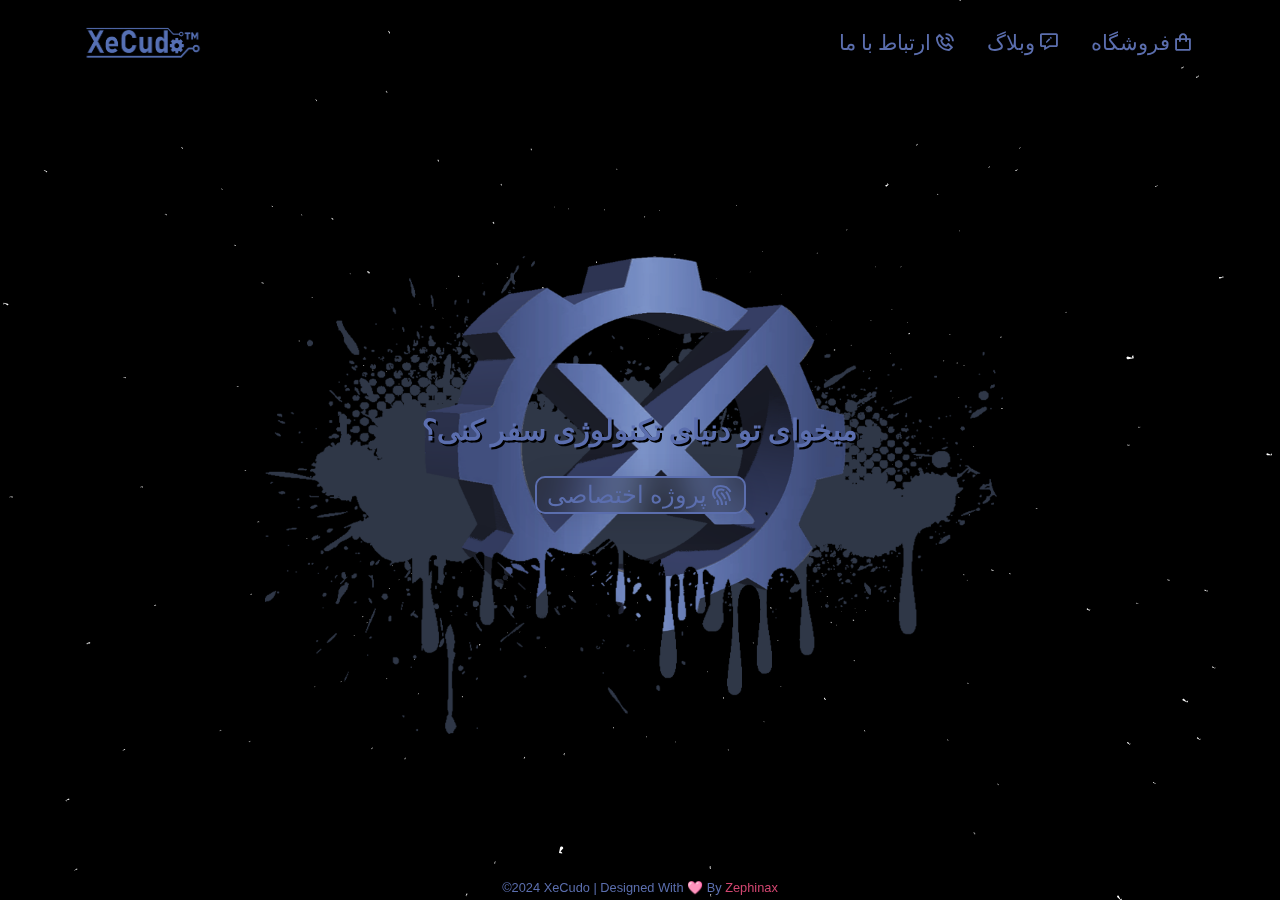
==== index.html @ c7fdaa8e "add try & soon" ====
<!DOCTYPE html>
<html lang="en">
  <head>
    <meta charset="UTF-8" />
    <link rel="stylesheet" href="./assets/css/style.css" />
    <link href="https://v1.fontapi.ir/css/Vazir" rel="stylesheet" />
    <link
      href="https://unpkg.com/boxicons@2.1.4/css/boxicons.min.css"
      rel="stylesheet"
    />
    <meta name="viewport" content="width=device-width, initial-scale=1.0" />
    <title>XeCudo | زیکادو</title>
  </head>
  <body>
    <div class="container">
      <nav class="navContainer">
        <div class="navlogo">
          <img src="./assets/images/logo.png" alt="logo" />
        </div>
        <ul class="navLinks">
          <li>
            <a href=""><i class="bx bx-shopping-bag"></i>فروشگاه</a>
          </li>
          <li>
            <a href=""><i class="bx bx-message-edit"></i>وبلاگ</a>
          </li>
          <li>
            <a href=""><i class="bx bx-phone-call"></i>ارتباط با ما</a>
          </li>
        </ul>
      </nav>
      <div class="home">
        <div class="homeImg">
          <img src="./assets/images/home-img.png" alt="xecudo" />
        </div>
        <h1 class="homeContent">میخوای تو دنیای تکنولوژی سفر کنی؟</h1>
        <button class="btn" id="btn" onclick="handler()">
          <i class="bx bx-fingerprint"></i>پروژه اختصاصی
        </button>
      </div>
    </div>
    <p class="cp">
      ©2024 XeCudo | Designed With 🩷 By
      <a href="https://zephinax.ir">Zephinax</a>
    </p>
    <canvas id="c"></canvas>
    <!-- Scripts -->
    <script src="./assets/js/btnHandler.js"></script>
    <script src="./assets/js/script.js"></script>
  </body>
</html>
---- assets/css/style.css ----
*,
*::after,
*::before {
  margin: 0;
  padding: 0;
  box-sizing: border-box;
  list-style: none;
  text-decoration: none;
}

:root {
  --main-color: hsl(226, 34%, 52%);
  --second-color: hsl(226, 40%, 60%);
}

body {
  font-family: Vazir;
  padding: 0;
  margin: 0;
  background: hsl(256, 100%, 5%);
  font: 30px sans-serif;
  overflow: hidden;
  -webkit-user-select: none; /* Safari */
  -ms-user-select: none; /* IE 10 and IE 11 */
  user-select: none; /* Standard syntax */
}
canvas {
  position: absolute;
}

.container {
  position: absolute;
  width: 100vw;
  height: 100vh;
  z-index: 1;
}

.navContainer {
  width: 100%;
  z-index: 1;
  padding: 20px 80px;
  display: flex;
  align-items: center;
  justify-content: space-between;
}

.navlogo {
  height: 45px;
  width: 125px;
}

.navlogo img {
  height: 100%;
  width: 100%;
}

.navLinks {
  direction: rtl;
  display: flex;
  justify-content: space-between;
  align-items: center;
  gap: 20px;
}

.navLinks li a {
  font-size: 1.3rem;
  color: var(--main-color);
  font-family: Vazir;
  display: flex;
  align-items: center;
  gap: 3px;
  padding: 6px;
  transition: all 0.15s ease;
}

.navLinks li a:hover {
  transform: scale(1.1);
  color: var(--second-color);
}

.home {
  display: flex;
  flex-direction: column;
  justify-content: center;
  align-items: center;
  position: absolute;
  top: 55%;
  left: 50%;
  transform: translate(-50%, -50%);
}

.homeImg {
  height: 700px;
  width: 750px;
}

.homeImg img {
  height: 100%;
  width: 100%;
}

.homeContent {
  position: absolute;
  font-size: 1.8rem;
  text-shadow: 2px 2px #000000;
  color: var(--main-color);
  font-family: Vazir;
  margin-bottom: 130px;
}

.btn {
  cursor: pointer;
  position: absolute;
  font-family: Vazir;
  display: flex;
  gap: 3px;
  font-size: 1.5rem;
  align-items: center;
  direction: rtl;
  color: var(--main-color);
  background: rgba(40, 40, 40, 0.17);
  border-radius: 10px;
  box-shadow: 0 4px 30px rgba(0, 0, 0, 0.1);
  backdrop-filter: blur(20px);
  -webkit-backdrop-filter: blur(20px);
  border: 2px solid var(--main-color);
  padding: 3px 10px;
  transition: all 0.15s ease;
}

.btn:hover {
  color: var(--second-color);
  border-color: var(--second-color);
}

.cp {
  z-index: 1;
  position: absolute;
  bottom: 5px;
  left: 50%;
  transform: translateX(-50%);
  font-size: 0.8rem;
  color: var(--main-color);
}

.cp a {
  color: hsl(342, 61%, 55%);
}
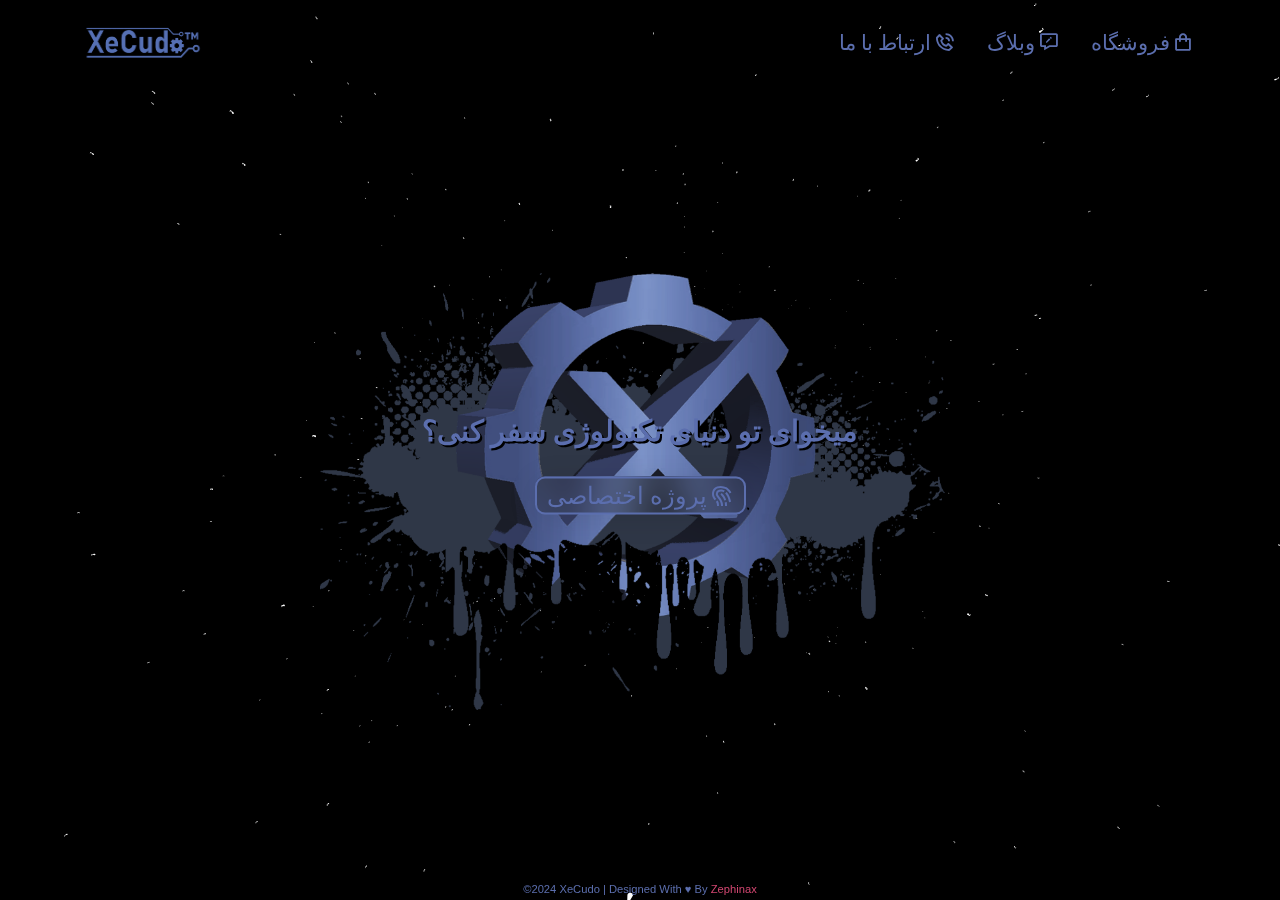
==== commit 04ac8820: "make responseve" ====
--- a/index.html
+++ b/index.html
@@ -14,18 +14,27 @@
   <body>
     <div class="container">
       <nav class="navContainer">
-        <div class="navlogo">
-          <img src="./assets/images/logo.png" alt="logo" />
+        <div class="flex">
+          <div class="navlogo">
+            <img src="./assets/images/logo.png" alt="logo" />
+          </div>
+          <div class="menu" onclick="menu(this)">
+            <div class="bar1"></div>
+            <div class="bar2"></div>
+            <div class="bar3"></div>
+          </div>
         </div>
-        <ul class="navLinks">
+        <ul class="navLinks" id="navbar">
           <li>
-            <a href=""><i class="bx bx-shopping-bag"></i>فروشگاه</a>
+            <a href="./soon.html"><i class="bx bx-shopping-bag"></i>فروشگاه</a>
           </li>
           <li>
-            <a href=""><i class="bx bx-message-edit"></i>وبلاگ</a>
+            <a href="./soon.html"><i class="bx bx-message-edit"></i>وبلاگ</a>
           </li>
           <li>
-            <a href=""><i class="bx bx-phone-call"></i>ارتباط با ما</a>
+            <a href="./soon.html"
+              ><i class="bx bx-phone-call"></i>ارتباط با ما</a
+            >
           </li>
         </ul>
       </nav>
@@ -40,7 +49,7 @@
       </div>
     </div>
     <p class="cp">
-      ©2024 XeCudo | Designed With 🩷 By
+      ©2024 XeCudo | Designed With ♥︎ By
       <a href="https://zephinax.ir">Zephinax</a>
     </p>
     <canvas id="c"></canvas>
--- a/assets/css/style.css
+++ b/assets/css/style.css
@@ -44,6 +44,12 @@
   justify-content: space-between;
 }
 
+.flex {
+  display: flex;
+  align-items: center;
+  justify-content: space-between;
+}
+
 .navlogo {
   height: 45px;
   width: 125px;
@@ -52,6 +58,11 @@
 .navlogo img {
   height: 100%;
   width: 100%;
+}
+
+.navAnimation {
+  -webkit-animation: bounce-in-top 1.1s both;
+  animation: bounce-in-top 1.1s both;
 }
 
 .navLinks {
@@ -78,6 +89,34 @@
   color: var(--second-color);
 }
 
+.menu {
+  display: none;
+  cursor: pointer;
+}
+
+.bar1,
+.bar2,
+.bar3 {
+  width: 30px;
+  height: 3px;
+  background-color: var(--main-color);
+  margin: 6px 0;
+  border-radius: 5px;
+  transition: 0.4s;
+}
+
+.change .bar1 {
+  transform: translate(0, 9px) rotate(-45deg);
+}
+
+.change .bar2 {
+  opacity: 0;
+}
+
+.change .bar3 {
+  transform: translate(0, -9px) rotate(45deg);
+}
+
 .home {
   display: flex;
   flex-direction: column;
@@ -90,8 +129,10 @@
 }
 
 .homeImg {
-  height: 700px;
-  width: 750px;
+  max-height: 700px;
+  max-width: 85vw;
+  -webkit-animation: vibrate-1 0.3s linear infinite both;
+  animation: vibrate-1 0.3s linear infinite both;
 }
 
 .homeImg img {
@@ -100,12 +141,17 @@
 }
 
 .homeContent {
+  width: 100%;
+  text-align: center;
   position: absolute;
   font-size: 1.8rem;
   text-shadow: 2px 2px #000000;
   color: var(--main-color);
   font-family: Vazir;
   margin-bottom: 130px;
+  -webkit-animation: slide-in-bck-center 0.7s
+    cubic-bezier(0.25, 0.46, 0.45, 0.94) both;
+  animation: slide-in-bck-center 0.7s cubic-bezier(0.25, 0.46, 0.45, 0.94) both;
 }
 
 .btn {
@@ -126,6 +172,9 @@
   border: 2px solid var(--main-color);
   padding: 3px 10px;
   transition: all 0.15s ease;
+  -webkit-animation: slide-in-bck-center 0.7s
+    cubic-bezier(0.25, 0.46, 0.45, 0.94) both;
+  animation: slide-in-bck-center 0.7s cubic-bezier(0.25, 0.46, 0.45, 0.94) both;
 }
 
 .btn:hover {
@@ -137,12 +186,258 @@
   z-index: 1;
   position: absolute;
   bottom: 5px;
-  left: 50%;
-  transform: translateX(-50%);
-  font-size: 0.8rem;
+  width: 100%;
+  text-align: center;
+  font-size: 0.7rem;
   color: var(--main-color);
 }
 
 .cp a {
   color: hsl(342, 61%, 55%);
 }
+
+/* Key frames */
+
+@-webkit-keyframes slide-in-bck-center {
+  0% {
+    -webkit-transform: translateZ(600px);
+    transform: translateZ(600px);
+    opacity: 0;
+  }
+  100% {
+    -webkit-transform: translateZ(0);
+    transform: translateZ(0);
+    opacity: 1;
+  }
+}
+@keyframes slide-in-bck-center {
+  0% {
+    -webkit-transform: translateZ(600px);
+    transform: translateZ(600px);
+    opacity: 0;
+  }
+  100% {
+    -webkit-transform: translateZ(0);
+    transform: translateZ(0);
+    opacity: 1;
+  }
+}
+@-webkit-keyframes vibrate-1 {
+  0% {
+    -webkit-transform: translate(0);
+    transform: translate(0);
+  }
+  20% {
+    -webkit-transform: translate(-2px, 2px);
+    transform: translate(-2px, 2px);
+  }
+  40% {
+    -webkit-transform: translate(-2px, -2px);
+    transform: translate(-2px, -2px);
+  }
+  60% {
+    -webkit-transform: translate(2px, 2px);
+    transform: translate(2px, 2px);
+  }
+  80% {
+    -webkit-transform: translate(2px, -2px);
+    transform: translate(2px, -2px);
+  }
+  100% {
+    -webkit-transform: translate(0);
+    transform: translate(0);
+  }
+}
+@keyframes vibrate-1 {
+  0% {
+    -webkit-transform: translate(0);
+    transform: translate(0);
+  }
+  20% {
+    -webkit-transform: translate(-2px, 2px);
+    transform: translate(-2px, 2px);
+  }
+  40% {
+    -webkit-transform: translate(-2px, -2px);
+    transform: translate(-2px, -2px);
+  }
+  60% {
+    -webkit-transform: translate(2px, 2px);
+    transform: translate(2px, 2px);
+  }
+  80% {
+    -webkit-transform: translate(2px, -2px);
+    transform: translate(2px, -2px);
+  }
+  100% {
+    -webkit-transform: translate(0);
+    transform: translate(0);
+  }
+}
+
+@-webkit-keyframes bounce-in-top {
+  0% {
+    -webkit-transform: translateY(-500px);
+    transform: translateY(-500px);
+    -webkit-animation-timing-function: ease-in;
+    animation-timing-function: ease-in;
+    opacity: 0;
+  }
+  38% {
+    -webkit-transform: translateY(0);
+    transform: translateY(0);
+    -webkit-animation-timing-function: ease-out;
+    animation-timing-function: ease-out;
+    opacity: 1;
+  }
+  55% {
+    -webkit-transform: translateY(-30px);
+    transform: translateY(-30px);
+    -webkit-animation-timing-function: ease-in;
+    animation-timing-function: ease-in;
+  }
+  72% {
+    -webkit-transform: translateY(0);
+    transform: translateY(0);
+    -webkit-animation-timing-function: ease-out;
+    animation-timing-function: ease-out;
+  }
+  81% {
+    -webkit-transform: translateY(-15px);
+    transform: translateY(-15px);
+    -webkit-animation-timing-function: ease-in;
+    animation-timing-function: ease-in;
+  }
+  90% {
+    -webkit-transform: translateY(0);
+    transform: translateY(0);
+    -webkit-animation-timing-function: ease-out;
+    animation-timing-function: ease-out;
+  }
+  95% {
+    -webkit-transform: translateY(-8px);
+    transform: translateY(-8px);
+    -webkit-animation-timing-function: ease-in;
+    animation-timing-function: ease-in;
+  }
+  100% {
+    -webkit-transform: translateY(0);
+    transform: translateY(0);
+    -webkit-animation-timing-function: ease-out;
+    animation-timing-function: ease-out;
+  }
+}
+@keyframes bounce-in-top {
+  0% {
+    -webkit-transform: translateY(-500px);
+    transform: translateY(-500px);
+    -webkit-animation-timing-function: ease-in;
+    animation-timing-function: ease-in;
+    opacity: 0;
+  }
+  38% {
+    -webkit-transform: translateY(0);
+    transform: translateY(0);
+    -webkit-animation-timing-function: ease-out;
+    animation-timing-function: ease-out;
+    opacity: 1;
+  }
+  55% {
+    -webkit-transform: translateY(-30px);
+    transform: translateY(-30px);
+    -webkit-animation-timing-function: ease-in;
+    animation-timing-function: ease-in;
+  }
+  72% {
+    -webkit-transform: translateY(0);
+    transform: translateY(0);
+    -webkit-animation-timing-function: ease-out;
+    animation-timing-function: ease-out;
+  }
+  81% {
+    -webkit-transform: translateY(-15px);
+    transform: translateY(-15px);
+    -webkit-animation-timing-function: ease-in;
+    animation-timing-function: ease-in;
+  }
+  90% {
+    -webkit-transform: translateY(0);
+    transform: translateY(0);
+    -webkit-animation-timing-function: ease-out;
+    animation-timing-function: ease-out;
+  }
+  95% {
+    -webkit-transform: translateY(-8px);
+    transform: translateY(-8px);
+    -webkit-animation-timing-function: ease-in;
+    animation-timing-function: ease-in;
+  }
+  100% {
+    -webkit-transform: translateY(0);
+    transform: translateY(0);
+    -webkit-animation-timing-function: ease-out;
+    animation-timing-function: ease-out;
+  }
+}
+
+/* Responseve */
+
+@media (max-width: 825px) {
+  .navLinks {
+    display: none;
+    margin-top: 30px;
+    flex-direction: column;
+    align-items: flex-start;
+  }
+
+  .navContainer {
+    display: block;
+    padding: 10px 20px;
+  }
+
+  .menu {
+    display: inline-block;
+  }
+
+  .homeImg {
+    width: 140vw;
+  }
+
+  .homeContent {
+    width: 100%;
+  }
+  .cp {
+    width: 100%;
+    text-align: center;
+  }
+}
+
+@media (max-width: 520px) {
+  .navLinks li a {
+    font-size: 5vw !important;
+  }
+
+  .homeContent {
+    font-size: 5vw;
+  }
+
+  .btn {
+    font-size: 4vw;
+  }
+
+  .cp {
+    font-size: 0.6rem;
+  }
+
+  .bar1,
+  .bar2,
+  .bar3 {
+    width: 25px;
+    height: 2px;
+  }
+
+  .navlogo {
+    height: 40px;
+    width: 110px;
+  }
+}
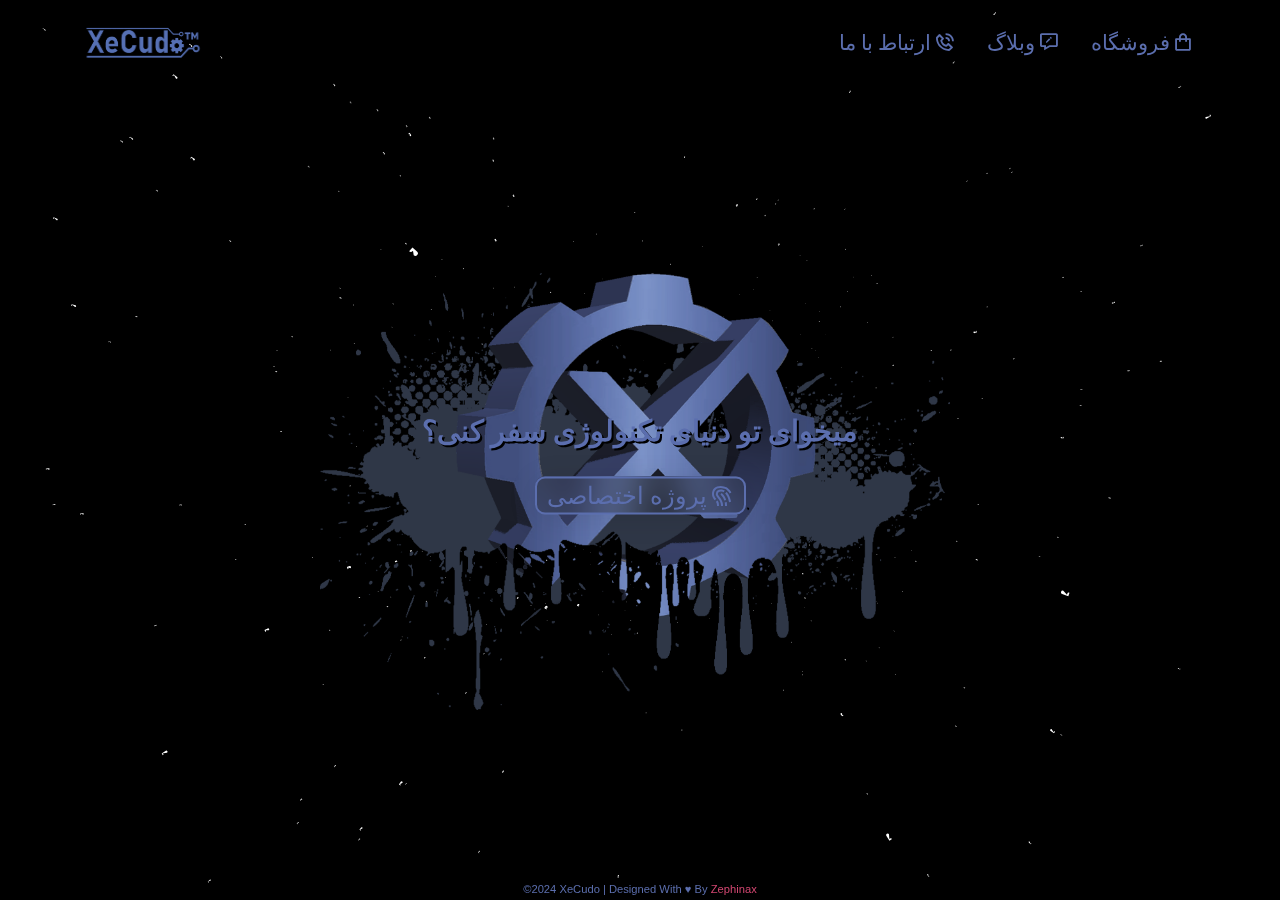
==== commit 32531105: "remove vazir to test" ====
--- a/index.html
+++ b/index.html
@@ -3,7 +3,7 @@
   <head>
     <meta charset="UTF-8" />
     <link rel="stylesheet" href="./assets/css/style.css" />
-    <link href="https://v1.fontapi.ir/css/Vazir" rel="stylesheet" />
+    <!-- <link href="https://v1.fontapi.ir/css/Vazir" rel="stylesheet" /> -->
     <link
       href="https://unpkg.com/boxicons@2.1.4/css/boxicons.min.css"
       rel="stylesheet"
--- a/assets/css/style.css
+++ b/assets/css/style.css
@@ -20,9 +20,10 @@
   background: hsl(256, 100%, 5%);
   font: 30px sans-serif;
   overflow: hidden;
-  -webkit-user-select: none; /* Safari */
-  -ms-user-select: none; /* IE 10 and IE 11 */
-  user-select: none; /* Standard syntax */
+  -webkit-user-select: none;
+  -ms-user-select: none;
+  user-select: none;
+  -webkit-tap-highlight-color: transparent;
 }
 canvas {
   position: absolute;
@@ -385,7 +386,7 @@
 @media (max-width: 825px) {
   .navLinks {
     display: none;
-    margin-top: 30px;
+    margin-top: 15px;
     flex-direction: column;
     align-items: flex-start;
   }
@@ -414,7 +415,7 @@
 
 @media (max-width: 520px) {
   .navLinks li a {
-    font-size: 5vw !important;
+    font-size: 4vw;
   }
 
   .homeContent {
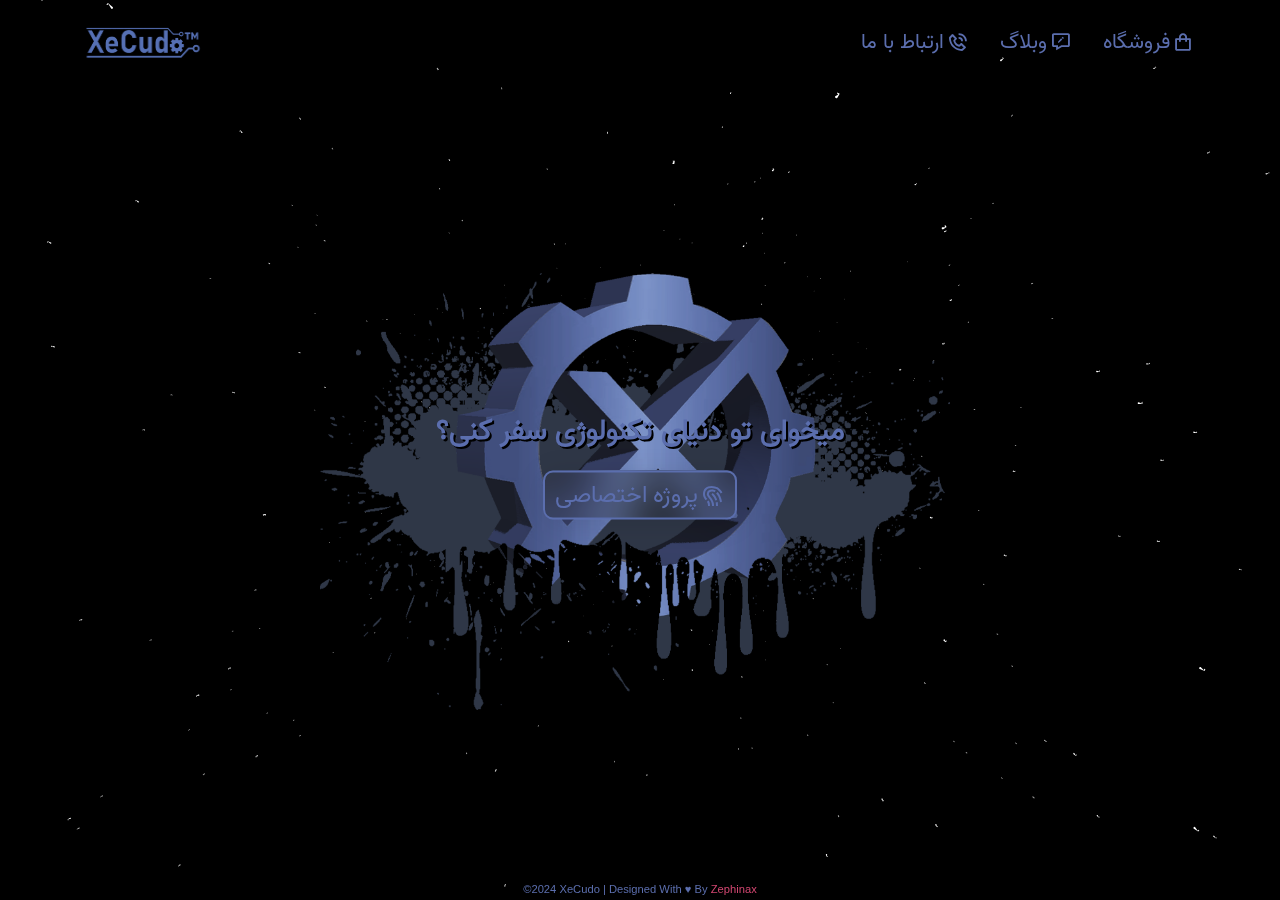
==== commit 46ed6d7d: "add font folder" ====
--- a/index.html
+++ b/index.html
@@ -3,7 +3,6 @@
   <head>
     <meta charset="UTF-8" />
     <link rel="stylesheet" href="./assets/css/style.css" />
-    <!-- <link href="https://v1.fontapi.ir/css/Vazir" rel="stylesheet" /> -->
     <link
       href="https://unpkg.com/boxicons@2.1.4/css/boxicons.min.css"
       rel="stylesheet"
--- a/assets/css/style.css
+++ b/assets/css/style.css
@@ -1,3 +1,8 @@
+@font-face {
+  font-family: Vazir;
+  src: url(./../font/Vazir-Regular.ttf);
+}
+
 *,
 *::after,
 *::before {
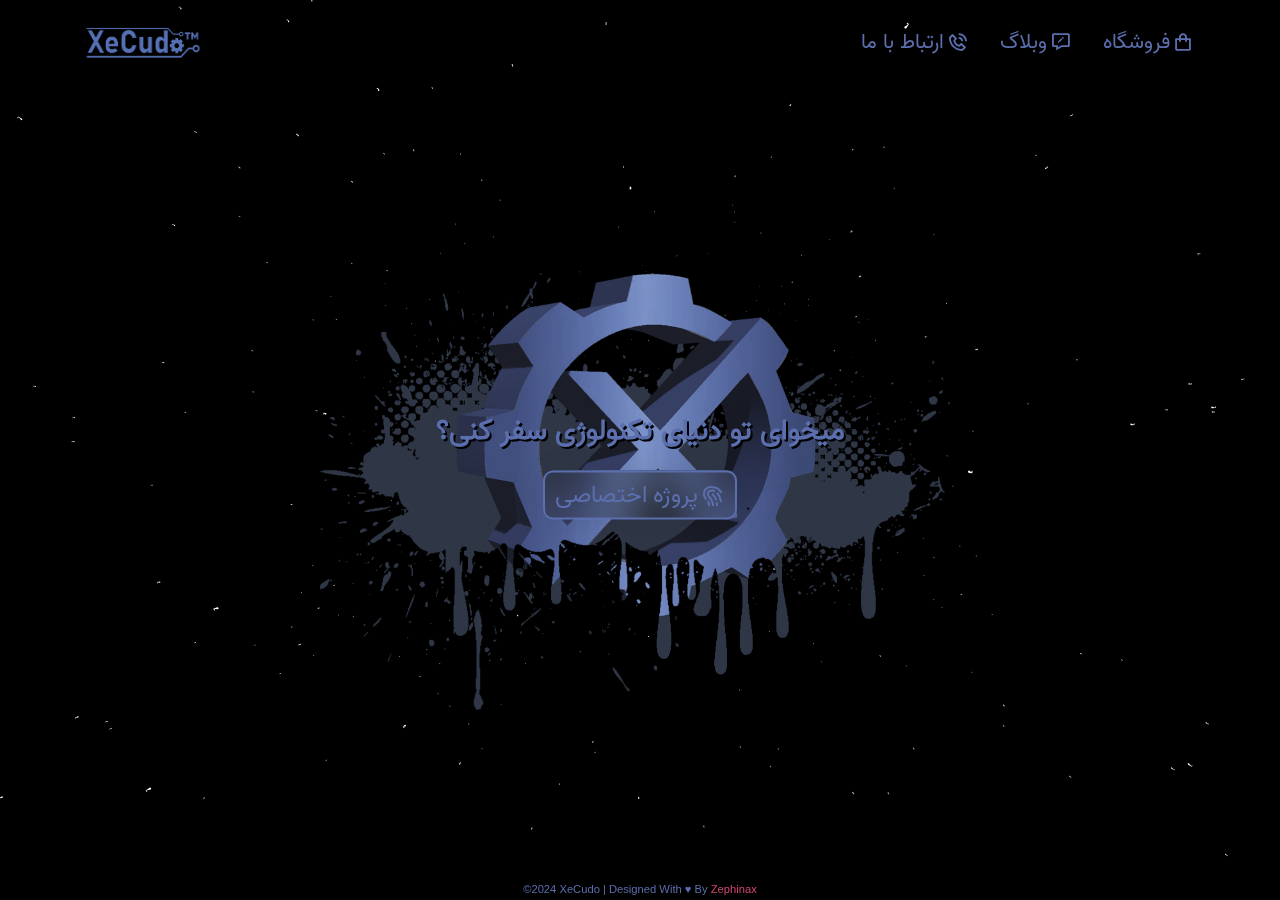
==== commit 36e9a9c2: "add favicon" ====
--- a/index.html
+++ b/index.html
@@ -6,6 +6,11 @@
     <link
       href="https://unpkg.com/boxicons@2.1.4/css/boxicons.min.css"
       rel="stylesheet"
+    />
+    <link
+      rel="shortcut icon"
+      href="./assets/images/logo.png"
+      type="image/x-icon"
     />
     <meta name="viewport" content="width=device-width, initial-scale=1.0" />
     <title>XeCudo | زیکادو</title>
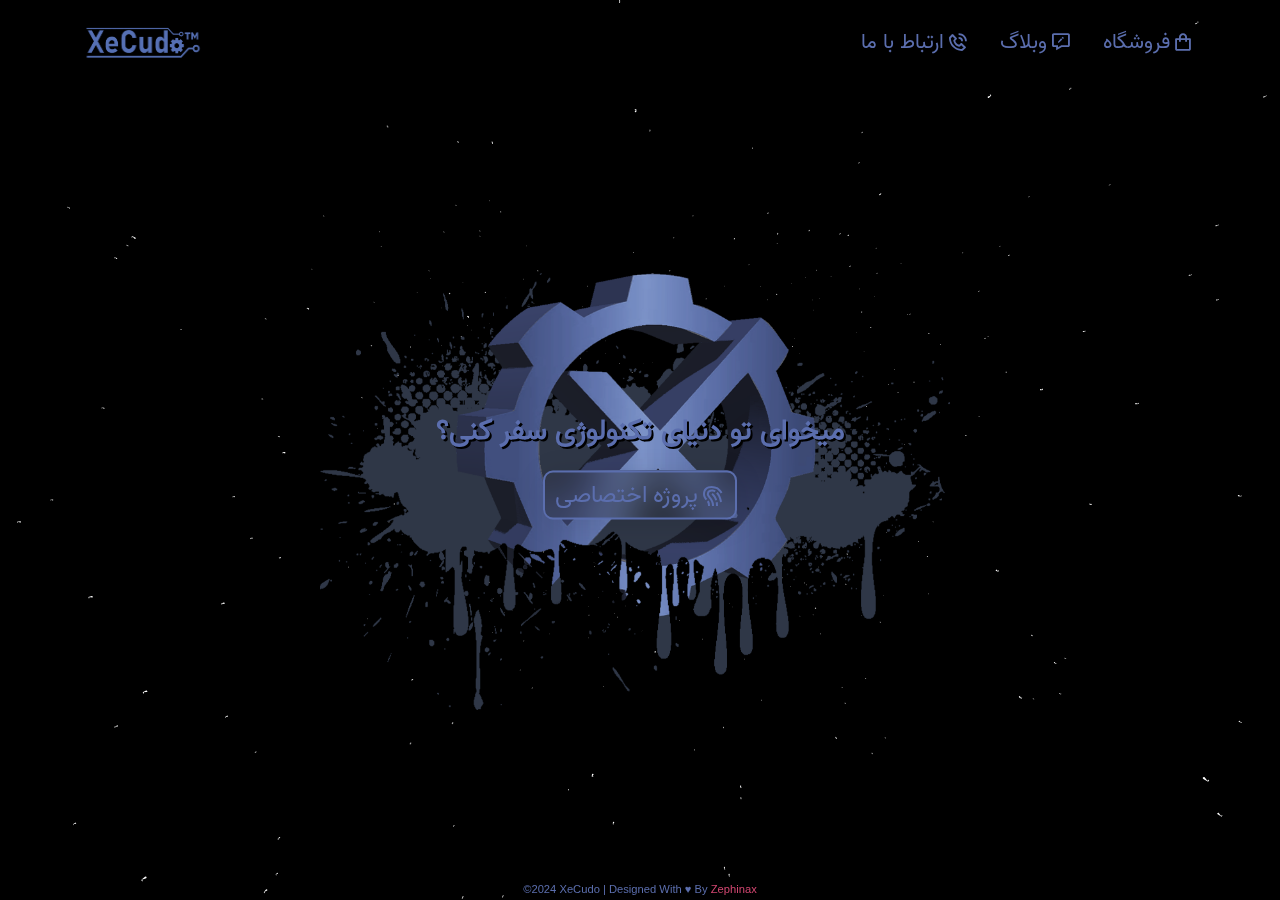
==== commit 1ce1feae: "add noscript" ====
--- a/index.html
+++ b/index.html
@@ -60,5 +60,6 @@
     <!-- Scripts -->
     <script src="./assets/js/btnHandler.js"></script>
     <script src="./assets/js/script.js"></script>
+    <noscript>This site need JS to run </noscript>
   </body>
 </html>
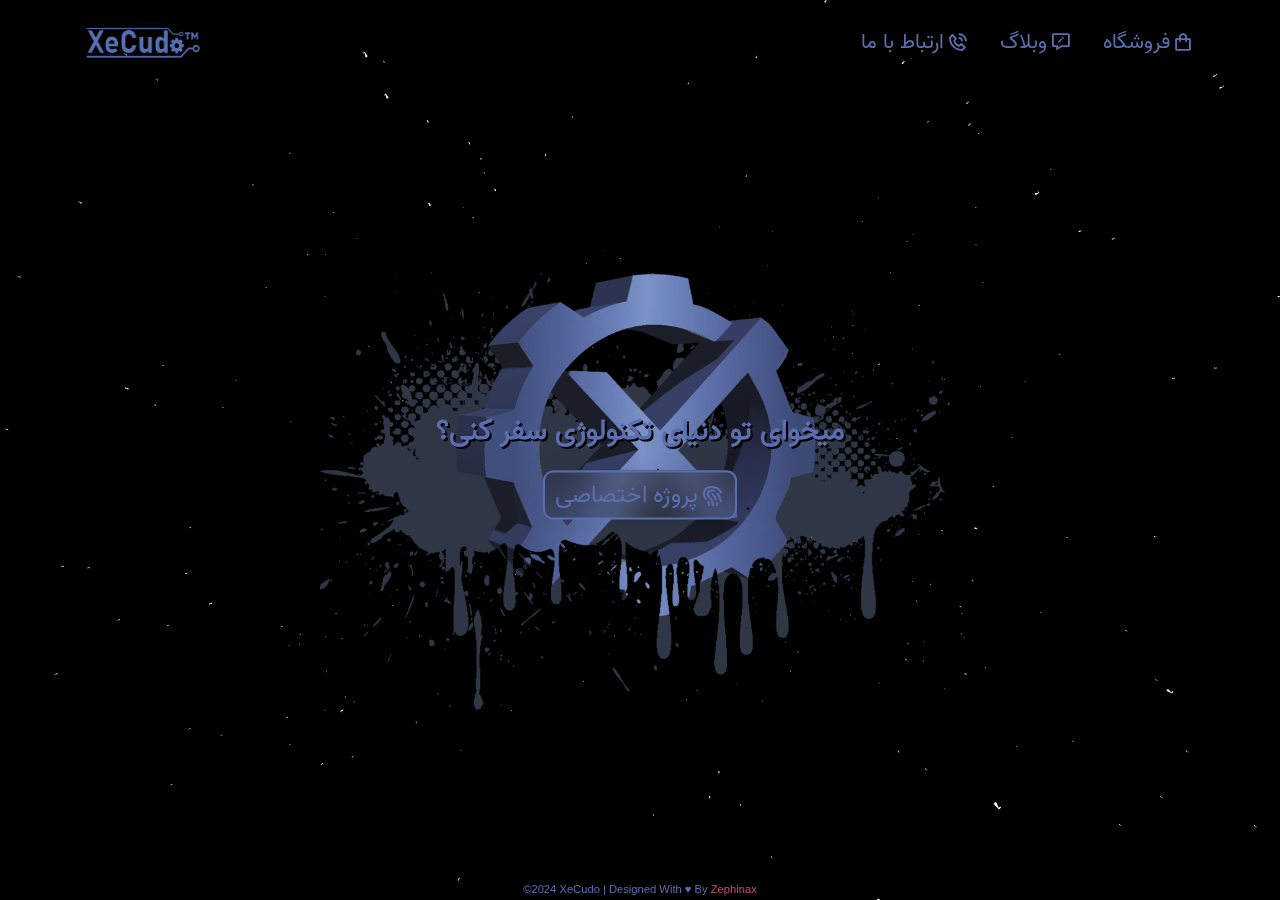
==== commit 20132379: "change shortcut and icon image" ====
--- a/index.html
+++ b/index.html
@@ -9,7 +9,7 @@
     />
     <link
       rel="shortcut icon"
-      href="./assets/images/logo.png"
+      href="./assets/images/icon.png"
       type="image/x-icon"
     />
     <meta name="viewport" content="width=device-width, initial-scale=1.0" />
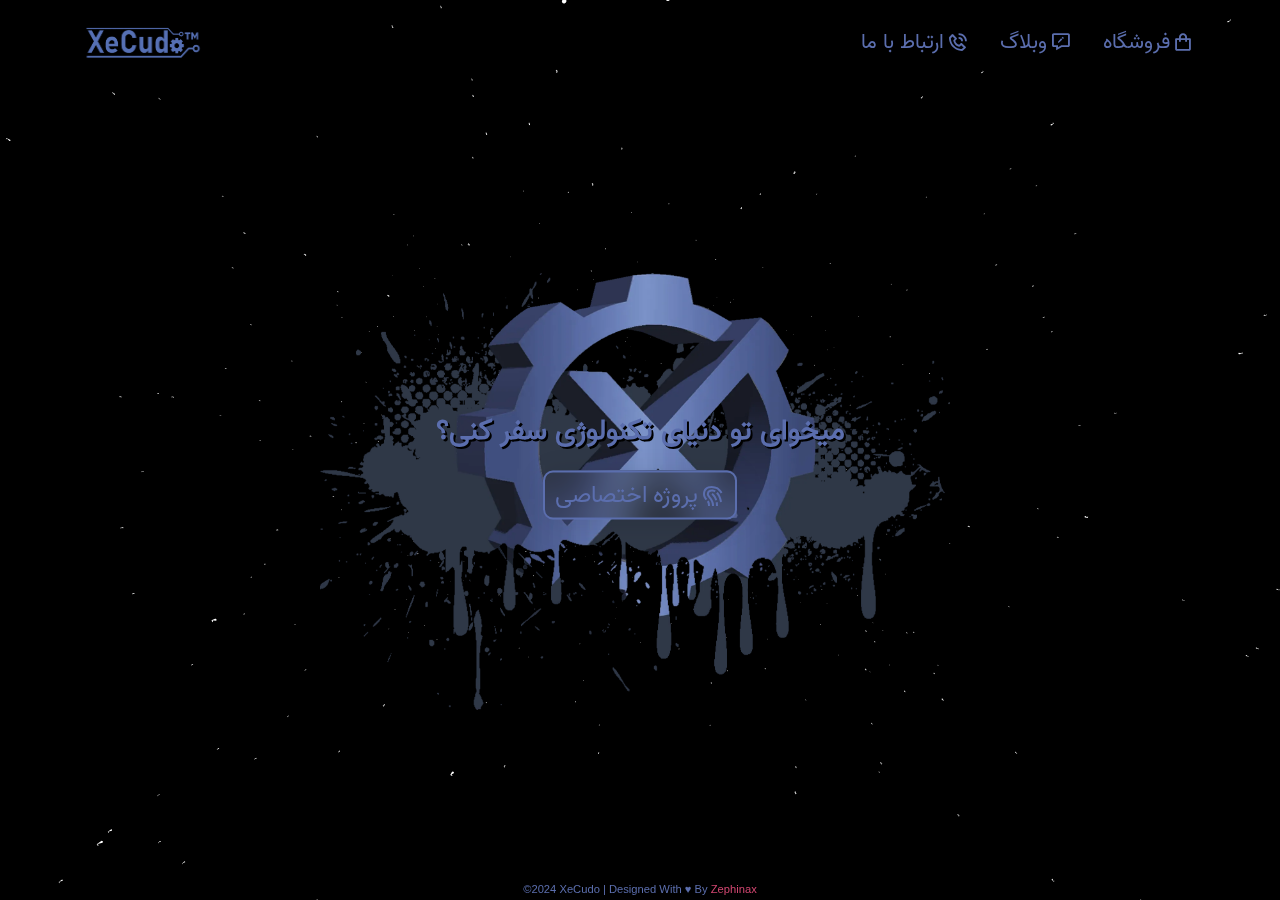
==== commit 0aba70af: "compress home img" ====
--- a/index.html
+++ b/index.html
@@ -44,7 +44,7 @@
       </nav>
       <div class="home">
         <div class="homeImg">
-          <img src="./assets/images/home-img.png" alt="xecudo" />
+          <img src="./assets/images/home-img.webp" alt="xecudo" />
         </div>
         <h1 class="homeContent">میخوای تو دنیای تکنولوژی سفر کنی؟</h1>
         <button class="btn" id="btn" onclick="handler()">
